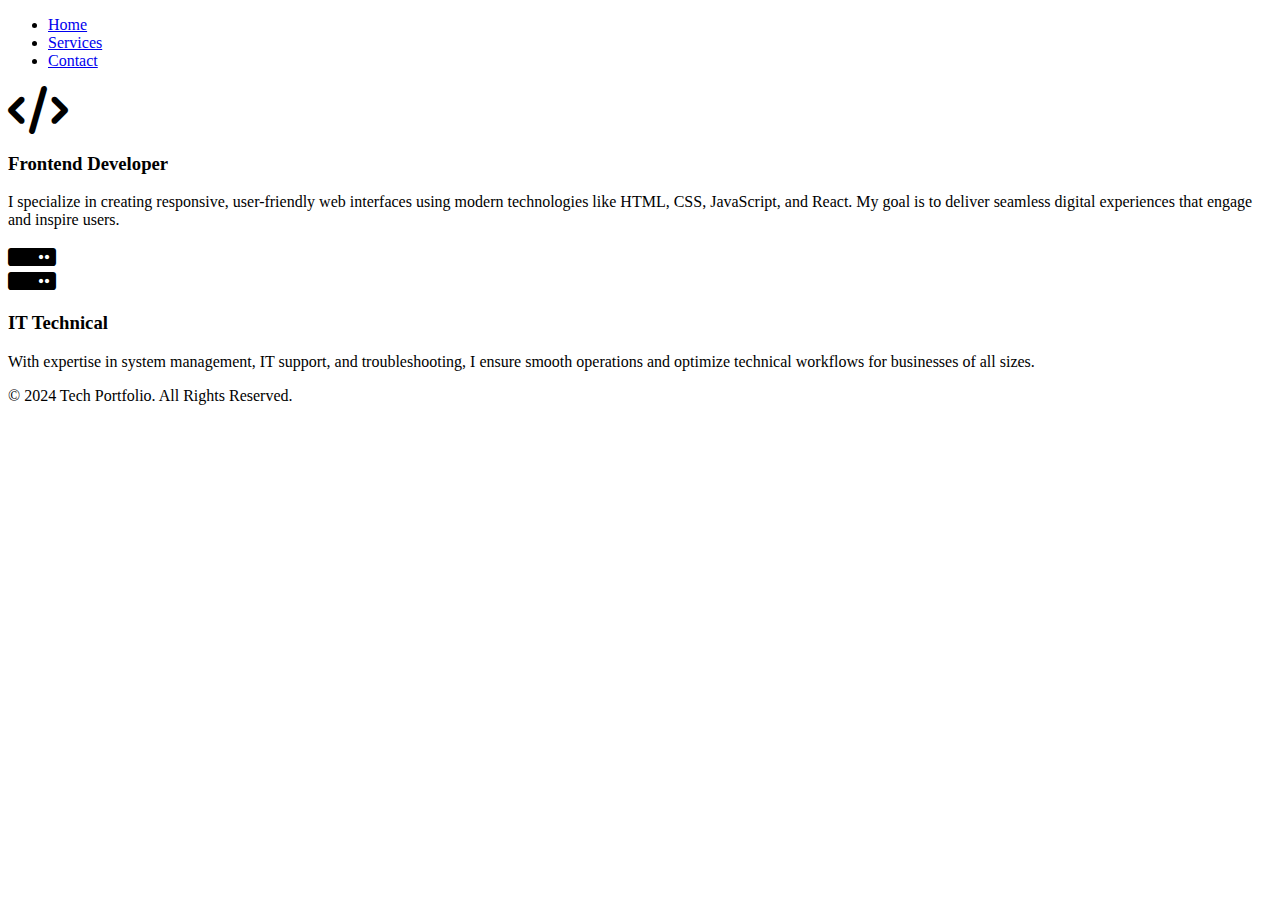
==== service.html @ 51881ea2 "Add files via upload" ====
<!DOCTYPE html>
<html lang="en">
<head>
    <meta charset="UTF-8">
    <meta name="viewport" content="width=device-width, initial-scale=1.0">
    <title>Tech Portfolio - Services</title>
    <link rel="stylesheet" href="styles.css">
    <link href="https://cdnjs.cloudflare.com/ajax/libs/font-awesome/6.0.0/css/all.min.css" rel="stylesheet"> <!-- Font Awesome -->
</head>
<body>
    <!-- NAVIGATION -->
    <nav>
        <ul>
            <li><a href="index.html">Home</a></li>
            <li><a href="service.html">Services</a></li>
            <li><a href="contact.html">Contact</a></li>
        </ul>
    </nav>

    <section id="services">
      <div class="container">
        <!-- Frontend Developer -->
        <div class="service-item">
          <i class="fa-solid fa-code fa-3x"></i> <!-- Frontend Developer Icon -->
          <h3>Frontend Developer</h3>
          <p>I specialize in creating responsive, user-friendly web interfaces using modern technologies like HTML, CSS, JavaScript, and React. My goal is to deliver seamless digital experiences that engage and inspire users.</p>
        </div>
    
        <!-- IT Technical -->
        <div class="service-item">
          <i class="fa-solid fa-server fa-3x"></i> <!-- IT Technical Icon -->
          <h3>IT Technical</h3>
          <p>With expertise in system management, IT support, and troubleshooting, I ensure smooth operations and optimize technical workflows for businesses of all sizes.</p>
        </div>
      </div>
    </section>
    
    <!-- FOOTER -->
    <footer>
        <p>&copy; 2024 Tech Portfolio. All Rights Reserved.</p>
    </footer>

    <script src="script.js"></script>
</body>
</html>
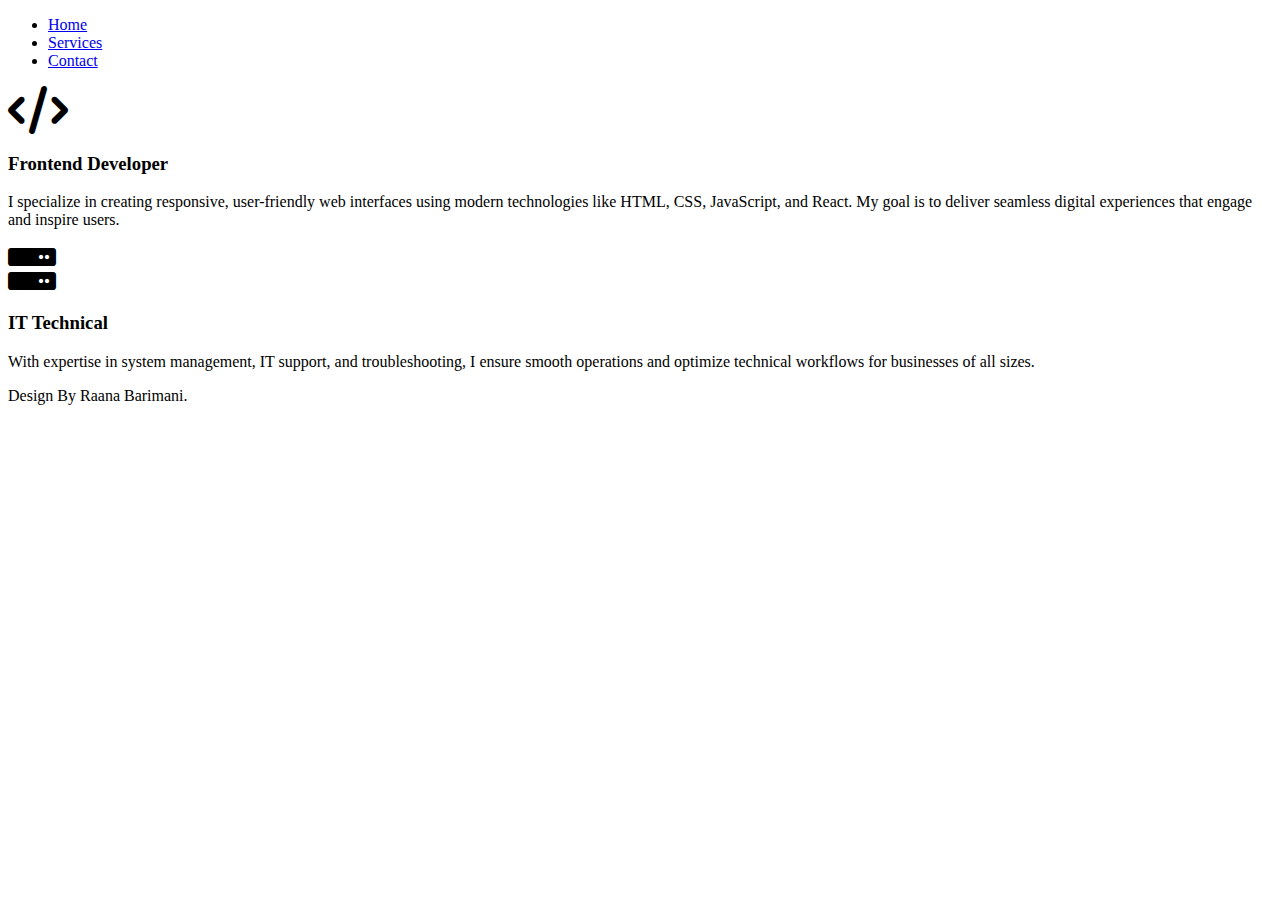
==== commit 94638d25: "change a text" ====
--- a/service.html
+++ b/service.html
@@ -37,7 +37,7 @@
     
     <!-- FOOTER -->
     <footer>
-        <p>&copy; 2024 Tech Portfolio. All Rights Reserved.</p>
+        <p>Design By Raana Barimani.</p>
     </footer>
 
     <script src="script.js"></script>
